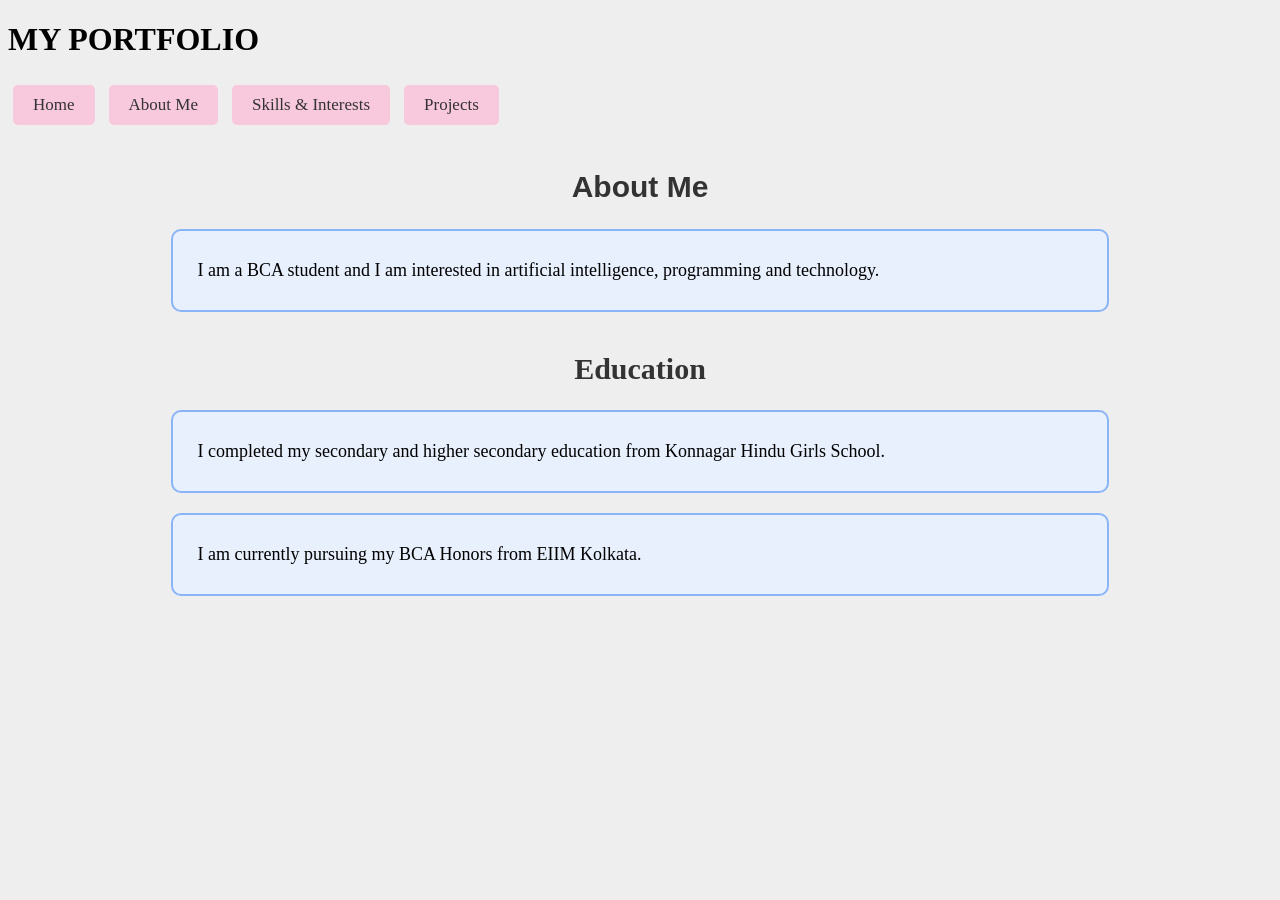
==== about.html @ 10170d94 "Initial portfolio website upload." ====
<!DOCTYPE html>
<html>
<head>
    <title>About Me</title>
    <link rel="stylesheet" href="style.css">
</head>

<body>

    <h1>MY PORTFOLIO</h1>

    <nav>
        <a href="index.html">Home</a>
        <a href="about.html">About Me</a>
        <a href="skills.html">Skills & Interests</a>
        <a href="projects.html">Projects</a>
    </nav>

    <h2 style="font-family: Arial, Helvetica, sans-serif;text-align: center;">About Me</h2>

    <p>
        I am a BCA student and I am interested in artificial intelligence,
        programming and technology.
    </p>

    <h2>Education</h2>

    <p>
        I completed my secondary and higher secondary education from
        Konnagar Hindu Girls School.
    </p>

    <p>
        I am currently pursuing my BCA Honors from EIIM Kolkata.
    </p>

</body>
</html>
---- style.css ----
body{
    background-color: #eeeeee;
}

header {
    background-color: #111;
    padding: 20px;
    text-align: center;
}

nav a {
    color: white;
    text-decoration: none;
    margin: 0 20px;
    font-size: 17px;
    font-weight: 500;
}

nav a:hover {
    color: #ff69b4;
    border-bottom: 2px solid #ff69b4;
    padding-bottom: 5px;
}

.about-me {
    background-color:#eeeeee;
    width: 80%;
    margin: 30px auto;
    padding: 25px;
    border-radius: 15px;
    box-shadow: 0 4px 10px rgba(0,0,0,0.2);
}

.about-me h2 {
    color: #222;
    text-align: center;
    margin-bottom: 15px;
}

.about-me p {
    color: #555;
    font-size: 17px;
    line-height: 1.6;
    text-align: center;
}

.education {
    background-color:#eeeeee;
    width: 80%;
    margin: 30px auto;
    padding: 25px;
    border-radius: 15px;
    box-shadow: 0 4px 10px rgba(0,0,0,0.2);
}

.education h2{
    color: #222;
    text-align: center;
    margin-bottom: 15px;
}
.education p{
    color: #555;
    font-size: 17px;
    line-height: 1.6;
    text-align: center;
}
.projects-name{
    background-color:#eeeeee;
    width: 80%;
    margin: 30px auto;
    padding: 25px;
    border-radius: 15px;
    box-shadow: 0 4px 10px rgba(0,0,0,0.2);
}
.projects-name h2{
    color: #222;
    text-align: center;
    margin-bottom: 15px;
}
.projects-name p{
    color: #555;
    font-size: 17px;
    line-height: 1.6;
    text-align: center;
}

footer{
    background-color: #111;
    padding: 20px;
    text-align: center;
}

/* Skills & Interests content */
h2 {
    text-align: center;
    margin-top: 40px;
    color: #333;
    font-size: 30px;
}

ul {
    width: 80%;
    margin: 30px auto;
    padding: 0;
    display: flex;
    flex-wrap: wrap;
    justify-content: center;
    gap: 20px;
    list-style: none;
}

li {
    width: 180px;
    padding: 25px 10px;
    text-align: center;
    background-color: white;
    border: 2px solid #ddd;
    border-radius: 12px;
    font-size: 18px;
    font-weight: bold;
    box-shadow: 0 4px 10px rgba(0,0,0,0.1);
}

li:hover {
    border-color: #555;
    box-shadow: 0 6px 15px rgba(0,0,0,0.2);
}

/* About Me */
h2 {
    text-align: center;
    color: #333;
}

p {
    width: 70%;
    margin: 20px auto;
    padding: 25px;
    background-color: #e8f0fe;
    border: 2px solid #8ab4f8;
    border-radius: 10px;
    font-size: 18px;
    line-height: 1.6;
}

nav a {
    display: inline-block;
    padding: 10px 20px;
    margin: 5px;
    background-color: #f8c8dc;
    color: #333;
    text-decoration: none;
    border-radius: 5px;
}

nav a:hover {
    background-color: #e8a8c4;
}
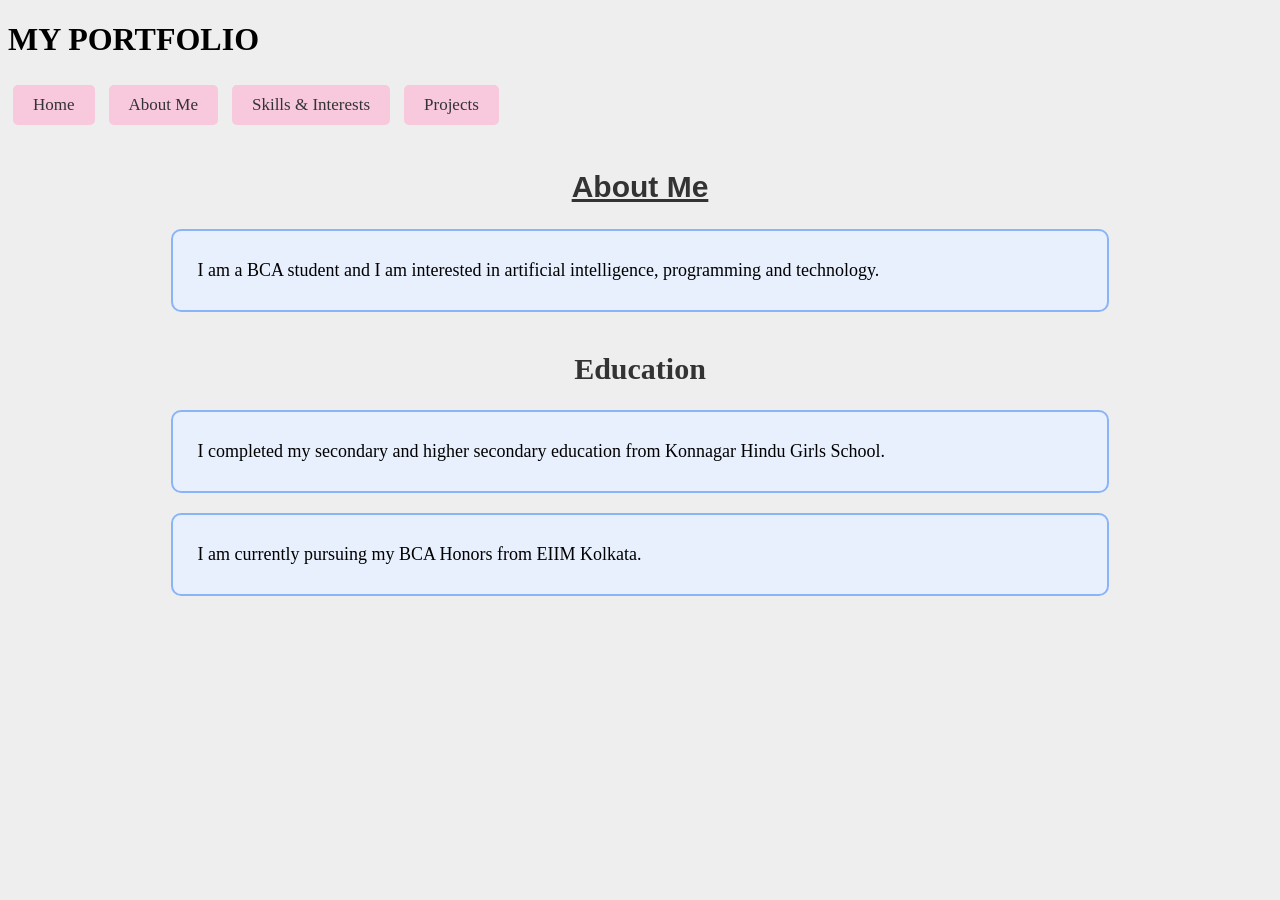
==== commit 259641c0: "Portfolio Updated" ====
--- a/about.html
+++ b/about.html
@@ -16,7 +16,7 @@
         <a href="projects.html">Projects</a>
     </nav>
 
-    <h2 style="font-family: Arial, Helvetica, sans-serif;text-align: center;">About Me</h2>
+    <h2 style="font-family: Arial, Helvetica, sans-serif;text-align: center;"><u>About Me</u></h2>
 
     <p>
         I am a BCA student and I am interested in artificial intelligence,
--- a/style.css
+++ b/style.css
@@ -14,12 +14,14 @@
     margin: 0 20px;
     font-size: 17px;
     font-weight: 500;
+    transition: 0.3s;
 }
 
 nav a:hover {
-    color: #ff69b4;
+    color: white;
     border-bottom: 2px solid #ff69b4;
     padding-bottom: 5px;
+    transform: translateY(-3px);
 }
 
 .about-me {
@@ -84,10 +86,30 @@
     text-align: center;
 }
 
-footer{
+footer {
     background-color: #111;
-    padding: 20px;
-    text-align: center;
+    color: white;
+    padding: 30px 20px;
+    text-align: center;
+}
+
+footer a {
+    display: inline-block;
+    background-color: #eeeeee;
+    color: #222;
+    text-decoration: none;
+    padding: 12px 25px;
+    margin: 8px;
+    border-radius: 8px;
+    font-size: 15px;
+    font-weight: 500;
+    transition: 0.3s;
+}
+
+footer a:hover {
+    background-color: #ff69b4;
+    color: white;
+    transform: translateY(-3px);
 }
 
 /* Skills & Interests content */
@@ -155,4 +177,49 @@
 
 nav a:hover {
     background-color: #e8a8c4;
+}
+
+/* Contact Page */
+
+.contact-page {
+    width: 80%;
+    margin: 30px auto;
+    padding: 25px;
+    text-align: center;
+}
+
+.contact-page h2 {
+    color: #222;
+    text-align: center;
+    margin-bottom: 25px;
+}
+
+.contact-box {
+    background-color: #eeeeee;
+    width: 80%;
+    margin: 20px auto;
+    padding: 15px;
+    border: 1px solid #cccccc;
+    border-radius: 10px;
+    box-shadow: 0 4px 10px rgba(0,0,0,0.1);
+}
+
+.contact-box h3 {
+    color: #222;
+    margin-bottom: 10px;
+}
+
+.contact-box p {
+    color: #555;
+    font-size: 17px;
+}
+
+.contact-box a {
+    color: #333;
+    text-decoration: none;
+}
+
+.contact-box a:hover {
+    color: #ff69b4;
+    text-decoration: underline;
 }
